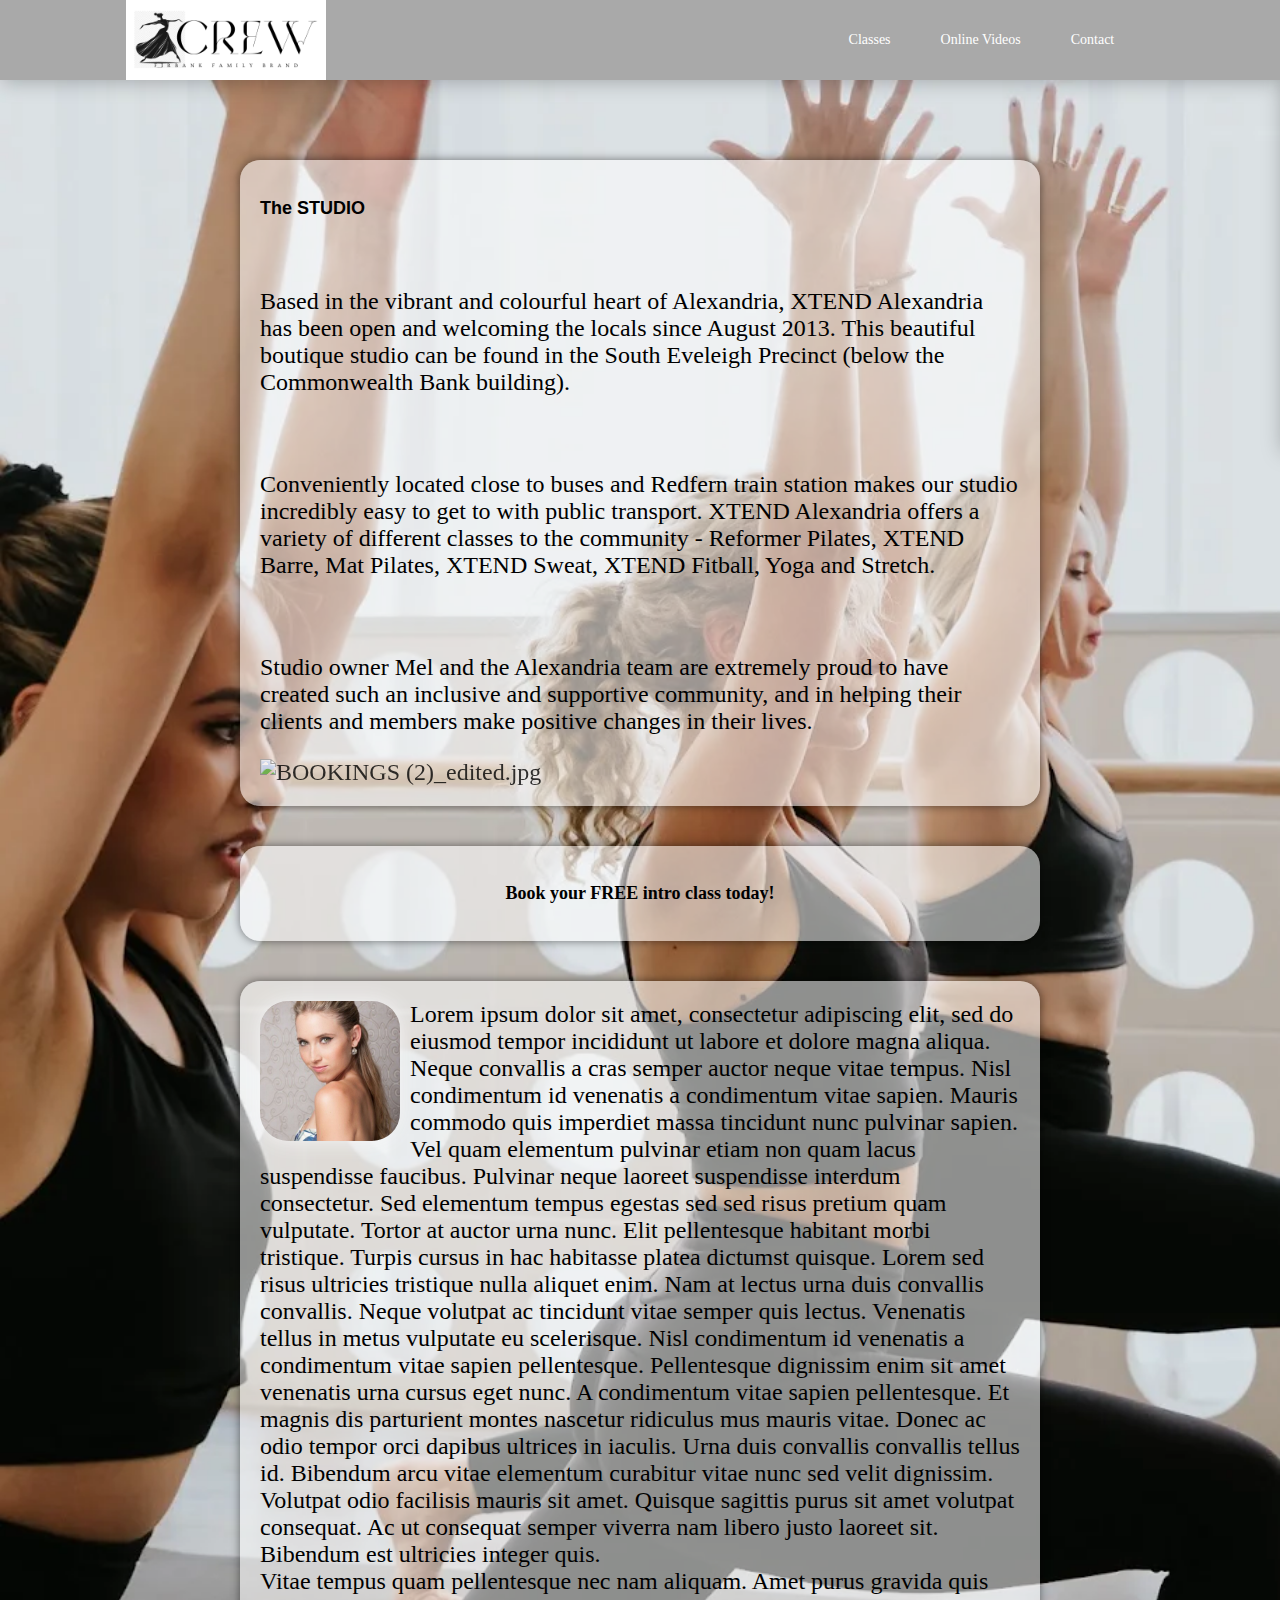
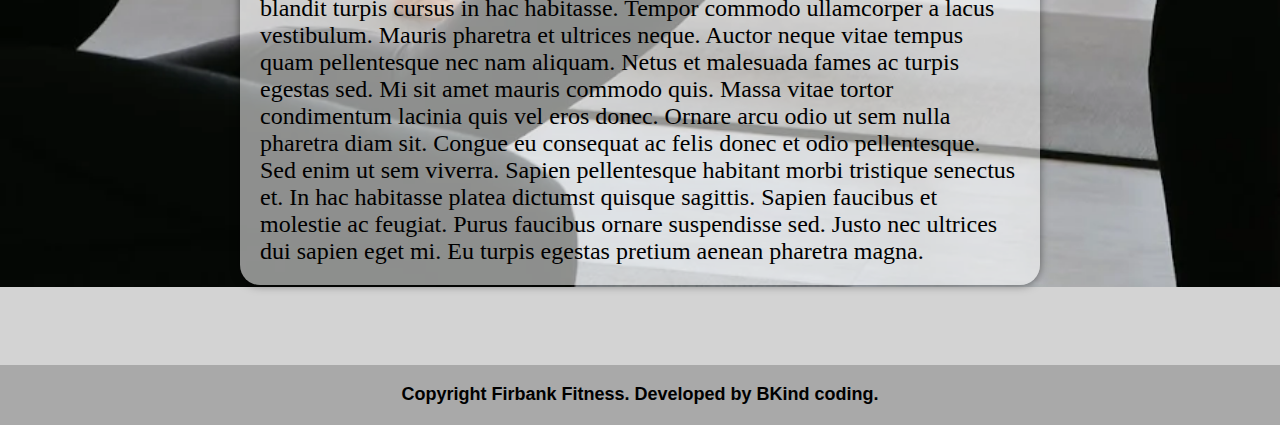
==== index.html @ 5dfd1460 "initial commit" ====
<!DOCTYPE html>
<html lang="en">
  <head>
    <meta charset="UTF-8" />
    <title>Firbank Fitness Template</title>
    <meta name="viewport" content="width=device-width, initial-scale=1.0" />
    <link rel="stylesheet" href="styles.css" />
  </head>
  <body>
    <header>
      <div class="logo-div">
        <img src="/Images/Crew.png" alt="logo" />
      </div>
      <div class="off-screen-menu">
        <ul>
          <li><a href="classes.html" class="button">Classes</a></li>
          <li><a href="onlinevideos.html" class="button">Online Videos</a></li>
          <li><a href="contact.html" class="button">Contact</a></li>
        </ul>
      </div>
      <nav>
        <div class="ham-menu">
          <span></span>
          <span></span>
          <span></span>
        </div>
      </nav>
      <navbar id="navbar">
        <a href="classes.html" class="button">Classes</a>
        <a href="onlinevideos.html" class="button">Online Videos</a>
        <a href="contact.html" class="button">Contact</a>
      </navbar>
    </header>
    <article id="background">
      <section>
        <div id="timetable">
          <h3>The STUDIO</h3>
          <br>
          <p>
            Based in the vibrant and colourful heart of Alexandria, XTEND
            Alexandria has been open and welcoming the locals since August 2013.
            This beautiful boutique studio can be found in the South Eveleigh
            Precinct (below the Commonwealth Bank building).</p>
            <br>
            <p>
            Conveniently located close to buses and Redfern train station makes our studio incredibly
            easy to get to with public transport. XTEND Alexandria offers a
            variety of different classes to the community - Reformer Pilates,
            XTEND Barre, Mat Pilates, XTEND Sweat, XTEND Fitball, Yoga and
            Stretch. </p>​ 
            <br>
            <p>
            Studio owner Mel and the Alexandria team are extremely
            proud to have created such an inclusive and supportive community, and
            in helping their clients and members make positive changes in their
            lives.
          </p>
          <img id="timeimg" src="https://static.wixstatic.com/media/8fc8de_9683d8ee907d4931be557cbf40a32291~mv2.jpg/v1/crop/x_56,y_0,w_1824,h_1937/fill/w_361,h_383,al_c,q_80,usm_0.66_1.00_0.01,enc_auto/BOOKINGS%20(2)_edited.jpg" alt="BOOKINGS (2)_edited.jpg" style="width:320px;height:383px;object-fit:cover">
        </div>
      </section>
      <section>
        <div class="button" id="">
          <h2 id="booking">Book your FREE intro class today!</h2>
        </div>
      </section>
      <section>
        <img src="/Images/mel.jpeg" id="melimg" />
        Lorem ipsum dolor sit amet, consectetur adipiscing elit, sed do eiusmod
        tempor incididunt ut labore et dolore magna aliqua. Neque convallis a
        cras semper auctor neque vitae tempus. Nisl condimentum id venenatis a
        condimentum vitae sapien. Mauris commodo quis imperdiet massa tincidunt
        nunc pulvinar sapien. Vel quam elementum pulvinar etiam non quam lacus
        suspendisse faucibus. Pulvinar neque laoreet suspendisse interdum
        consectetur. Sed elementum tempus egestas sed sed risus pretium quam
        vulputate. Tortor at auctor urna nunc. Elit pellentesque habitant morbi
        tristique. Turpis cursus in hac habitasse platea dictumst quisque. Lorem
        sed risus ultricies tristique nulla aliquet enim. Nam at lectus urna
        duis convallis convallis. Neque volutpat ac tincidunt vitae semper quis
        lectus. Venenatis tellus in metus vulputate eu scelerisque. Nisl
        condimentum id venenatis a condimentum vitae sapien pellentesque.
        Pellentesque dignissim enim sit amet venenatis urna cursus eget nunc. A
        condimentum vitae sapien pellentesque. Et magnis dis parturient montes
        nascetur ridiculus mus mauris vitae. Donec ac odio tempor orci dapibus
        ultrices in iaculis. Urna duis convallis convallis tellus id. Bibendum
        arcu vitae elementum curabitur vitae nunc sed velit dignissim. Volutpat
        odio facilisis mauris sit amet. Quisque sagittis purus sit amet volutpat
        consequat. Ac ut consequat semper viverra nam libero justo laoreet sit.
        Bibendum est ultricies integer quis.
        <br />
        Vitae tempus quam pellentesque nec nam aliquam. Amet purus gravida quis
        blandit turpis cursus in hac habitasse. Tempor commodo ullamcorper a
        lacus vestibulum. Mauris pharetra et ultrices neque. Auctor neque vitae
        tempus quam pellentesque nec nam aliquam. Netus et malesuada fames ac
        turpis egestas sed. Mi sit amet mauris commodo quis. Massa vitae tortor
        condimentum lacinia quis vel eros donec. Ornare arcu odio ut sem nulla
        pharetra diam sit. Congue eu consequat ac felis donec et odio
        pellentesque. Sed enim ut sem viverra. Sapien pellentesque habitant
        morbi tristique senectus et. In hac habitasse platea dictumst quisque
        sagittis. Sapien faucibus et molestie ac feugiat. Purus faucibus ornare
        suspendisse sed. Justo nec ultrices dui sapien eget mi. Eu turpis
        egestas pretium aenean pharetra magna.
      </section>
    </article>
    <footer>
      <h3>Copyright Firbank Fitness. Developed by BKind coding.</h3>
    </footer>
    <script src="./script.js"></script>
  </body>
</html>

<!--
<div class="gradient-overlay">
  <img src="./Images/banner.png" alt="cover-image" id="cover-image" />
</div>
-->
---- styles.css ----
body {
  margin: 0;
  padding: 0;
  background-color: lightgray;
  font-size: x-small;
}

article {
  display: flex;
  justify-content: center;
  align-items: center;
  flex-direction: column;
  min-height: calc(
    100vh - 60px
  ); /* This makes the container as tall as the viewport */
  width: 100%; /* This makes the container as wide as its parent element */
  box-sizing: border-box;
  padding: 10px;
  padding-top: 140px;
  padding-bottom: 60px;
  margin: auto;
  background-image: url('Images/8fc8de_c68a60efe7544a96a63f4823ac471ac2~mv2.jpg');
  background-position: relative;
  background-size: 100% auto;
  background-attachment: fixed;
  background-repeat: no-repeat;
  background-position-y: 80px;
}

section {
  max-height: 1000px;
  max-width: 800px;
  width: 100%;
  box-sizing: border-box;
  margin: 20px;
  padding: 20px;
  border: 1px transparent black;
  border-radius: 20px;
  font-size: 1.5em;
  box-shadow: 0 0 10px rgba(0, 0, 0, 0.5);
  background-color: rgba(255, 255, 255, 0.55);
}

@media (min-width: 1000px) {
  section,
  p,
  h2,
  h3 {
    font-size: 24px; /* Adjust as needed */
  }
}

#booking {
  color: black;
}

.classcontainer {
  display: flex;
  flex-wrap: wrap;
  justify-content: center;
}

.classcontainer div {
  text-align: center;
  background-color: rgba(255, 255, 255, 0.75);
  margin: 15px 40px;
  max-width: 370px;
}


.classcontainer p,
h2,
h3 {
  font-size: 18px;
}

.classcontainer h2, h3 {
  font-weight: bolder;
  font-family: 'Franklin Gothic Medium', 'Arial Narrow', Arial, sans-serif;
}

@media (max-width: 800px) {
  .classcontainer div {
    flex: 1 0 100%;
  }
}

#timeimg {
  opacity: 0.8;
}

#containeraddress {
  display: flex;
  flex-wrap: wrap;
}

#addressdiv,
#emaildiv,
#phonediv,
#socialdiv {
  flex: 1 0 50%;
  box-sizing: border-box;
  padding: 10px;
}

#sociallist {
  display: flex;
}

.input-group {
  display: flex;
  justify-content: space-between;
  margin-bottom: 10px; /* Optional: Adds some space between the input groups */
  font-size: 1.2em;
}

.input-group input,
textarea {
  max-width: 600px;
  width: 100%;
  border-radius: 3px;
}

.input-group label {
  margin-right: 10px;
}

#formsubmit {
  display: flex;
  justify-content: right;
}

#btnsubmit {
  background: linear-gradient(to right, darkgray, darkgray);
  width: 100px;
  height: 40px;
  border-radius: 20px;
  transition: background 1s ease-in-out;
}

#btnsubmit:hover {
  background: linear-gradient(to right, darkgray, steelblue);
}

header {
  display: flex;
  box-sizing: border-box;
  justify-content: space-around;
  align-items: center;
  background-color: darkgray;
  filter: drop-shadow(2px 2px 10px rgba(0, 0, 0, 0.25));
  position: fixed;
  width: 100%;
  height: 80px;
}

.logo-div {
  width: 200px;
  height: inherit;
  overflow: hidden;
}

.logo-div img {
  width: 200px;
  height: inherit;
  object-fit: cover;
}

#header {
  padding-left: 20px;
}

#navbar {
  display: inline-flex;
  box-sizing: border-box;
  gap: 10px;
  margin-right: 20px;
  height: inherit;
}

.button {
  display: flex;
  justify-content: center;
  align-items: center;
  padding: 2px 20px;
  height: inherit;
  box-sizing: border-box;
  color: white;
  text-align: center;
  text-decoration: none;
  font-size: 1.4em;
  transition: all 0.5s;
  cursor: pointer;
  border-radius: 5px;
}

.button:hover {
  background-color: silver; /* Change as needed */
  color: white;
}

li {
  margin: 5px;
  list-style: none;
}

#addressdiv {
  display: inline-block;
}

#melimg {
  width: 140px;
  height: 140px;
  float: left;
  margin-right: 10px;
  margin-bottom: 10px;
  border-radius: 20%;
  box-shadow: 0 0 20px whitesmoke;
}

.show {
  display: block;
  right: 0;
}

@media screen and (min-width: 884px) {
  .dropdown {
    display: none;
  }

  .ham-menu {
    display: none;
  }
}

@media screen and (max-width: 884px) {
  #navbar {
    display: none;
  }
}

iframe {
  width: 100%;
  height: 320px;
}

/* off-screen-menu */
.off-screen-menu {
  background-color: rgb(34, 37, 49);
  height: 50vh;
  width: 100%;
  max-width: 450px;
  min-height: 450px;
  position: fixed;
  top: 0;
  right: -450px;
  display: flex;
  flex-direction: column;
  align-items: center;
  justify-content: center;
  text-align: center;
  font-size: 3rem;
  transition: 0.3s ease;
}
.off-screen-menu.active {
  right: 0;
}

/* ham menu */
.ham-menu {
  height: 50px;
  width: 40px;
  margin-left: auto;
  position: relative;
}
.ham-menu span {
  height: 5px;
  width: 100%;
  background-color: #6f86ff;
  border-radius: 25px;
  position: absolute;
  left: 50%;
  top: 50%;
  transform: translate(-50%, -50%);
  transition: 0.3s ease;
}
.ham-menu span:nth-child(1) {
  top: 25%;
}
.ham-menu span:nth-child(3) {
  top: 75%;
}
.ham-menu.active span {
  background-color: white;
}
.ham-menu.active span:nth-child(1) {
  top: 50%;
  transform: translate(-50%, -50%) rotate(45deg);
}
.ham-menu.active span:nth-child(2) {
  opacity: 0;
}
.ham-menu.active span:nth-child(3) {
  top: 50%;
  transform: translate(-50%, -50%) rotate(-45deg);
}

#maps {
  position: ;
}

footer {
  display: flex;
  box-sizing: border-box;
  justify-content: center;
  align-items: center;
  left: 0;
  bottom: 0;
  width: 100%;
  height: 60px;
  background-color: darkgray;
  text-align: center;
  padding: 10px;
}

/*
.gradient-overlay {
  position: fixed;
  top: 0;
  left: 0;
  display: inline-block;
  width: 50vw;
  border-bottom-right-radius: 90%;
}

.gradient-overlay::before {
  content: '';
  display: block;
  position: absolute;
  top: 0;
  right: 0;
  bottom: 0;
  left: 0;
  background: linear-gradient(
    to top left,
    rgba(255, 255, 255, 1) 0%,
    rgba(255, 255, 255, 0) 70%
  );
  pointer-events: none;
  border-bottom-right-radius: 90%;
}

.gradient-overlay img {
  display: block;
  width: 100%;
  height: auto;
  border-bottom-right-radius: 90%;
}
*/
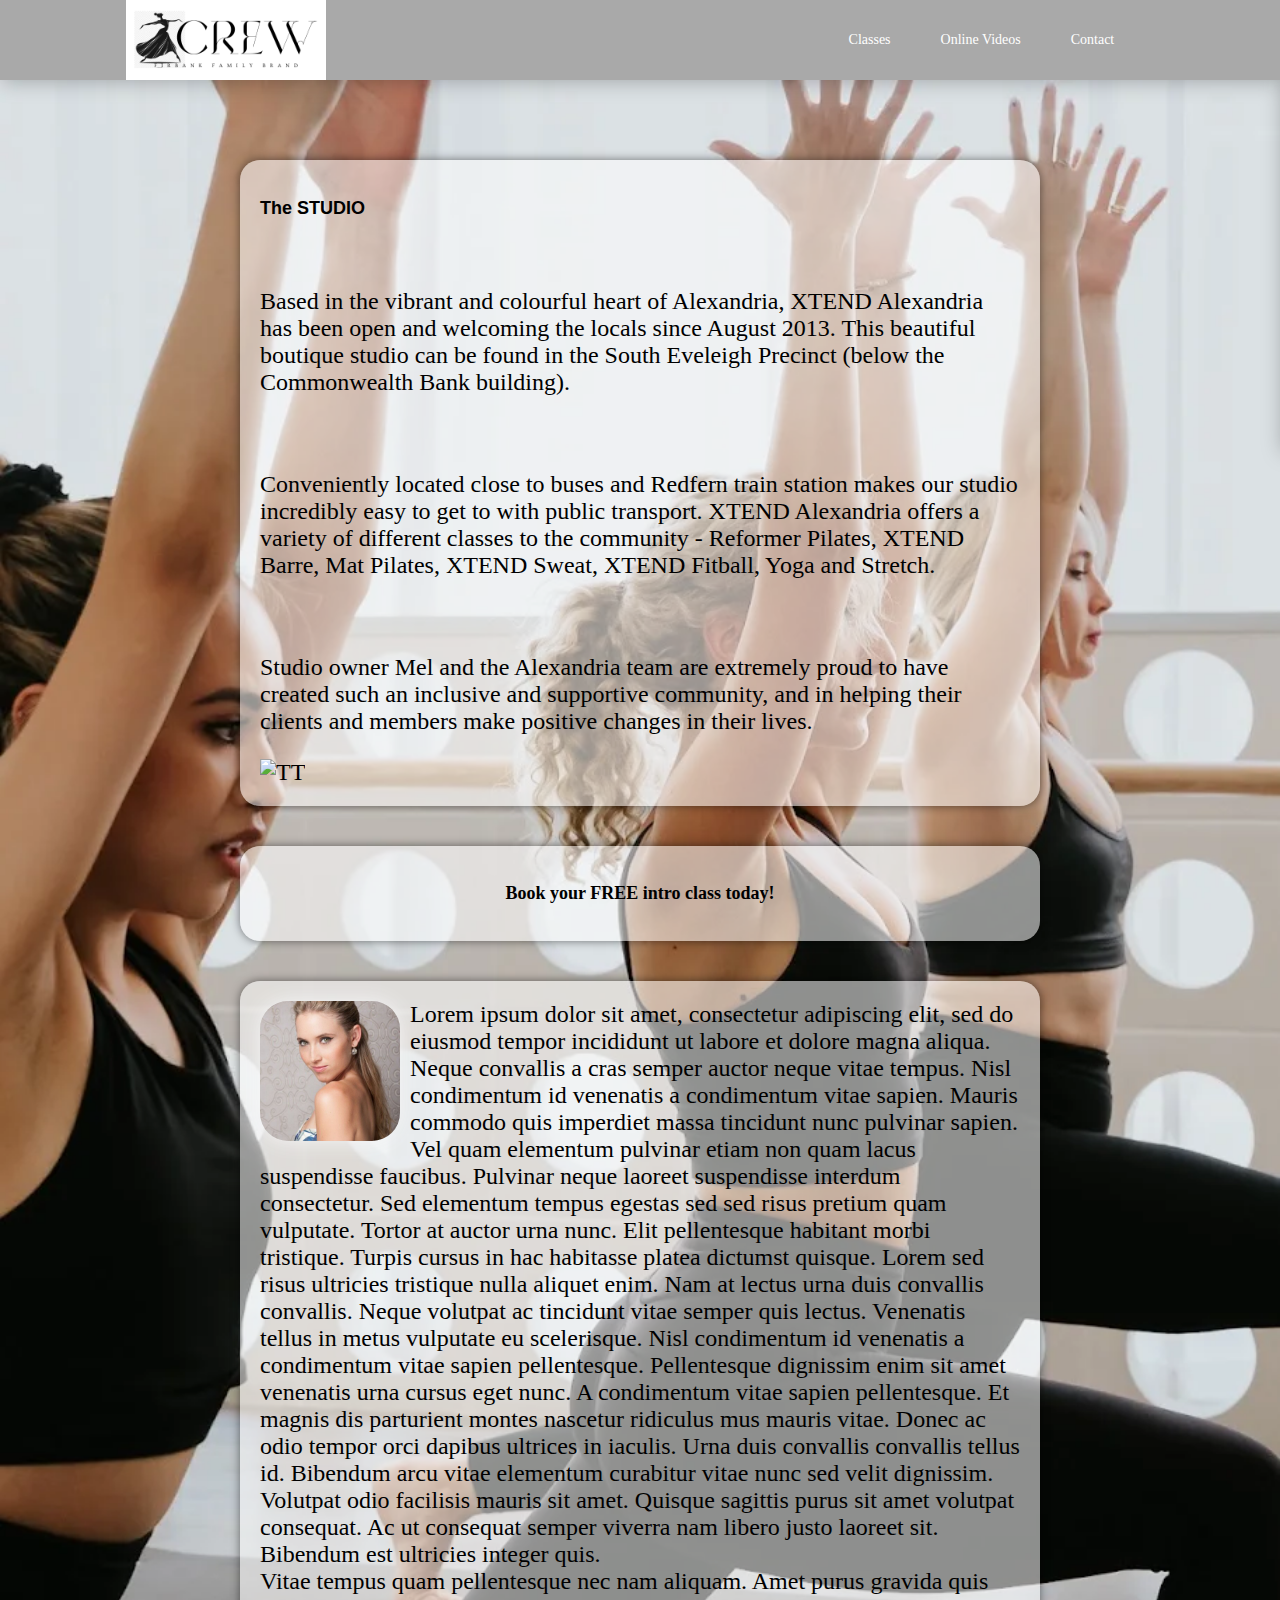
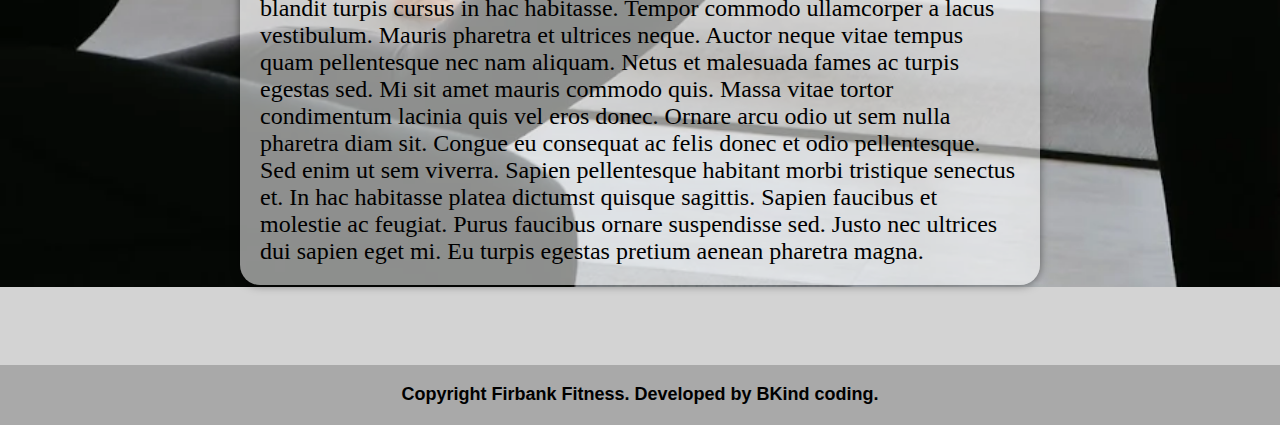
==== commit 3eb853f3: "class buttons" ====
--- a/index.html
+++ b/index.html
@@ -9,7 +9,7 @@
   <body>
     <header>
       <div class="logo-div">
-        <img src="/Images/Crew.png" alt="logo" />
+        <img src="./Images/Crew.png" alt="logo" />
       </div>
       <div class="off-screen-menu">
         <ul>
@@ -55,7 +55,7 @@
             in helping their clients and members make positive changes in their
             lives.
           </p>
-          <img id="timeimg" src="https://static.wixstatic.com/media/8fc8de_9683d8ee907d4931be557cbf40a32291~mv2.jpg/v1/crop/x_56,y_0,w_1824,h_1937/fill/w_361,h_383,al_c,q_80,usm_0.66_1.00_0.01,enc_auto/BOOKINGS%20(2)_edited.jpg" alt="BOOKINGS (2)_edited.jpg" style="width:320px;height:383px;object-fit:cover">
+          <img id="timeImg" src="https://static.wixstatic.com/media/8fc8de_9683d8ee907d4931be557cbf40a32291~mv2.jpg/v1/crop/x_56,y_0,w_1824,h_1937/fill/w_361,h_383,al_c,q_80,usm_0.66_1.00_0.01,enc_auto/BOOKINGS%20(2)_edited.jpg" alt="TT">
         </div>
       </section>
       <section>
@@ -64,7 +64,7 @@
         </div>
       </section>
       <section>
-        <img src="/Images/mel.jpeg" id="melimg" />
+        <img src="./Images/mel.jpeg" id="melimg" />
         Lorem ipsum dolor sit amet, consectetur adipiscing elit, sed do eiusmod
         tempor incididunt ut labore et dolore magna aliqua. Neque convallis a
         cras semper auctor neque vitae tempus. Nisl condimentum id venenatis a
--- a/styles.css
+++ b/styles.css
@@ -54,6 +54,46 @@
   color: black;
 }
 
+#overlay {
+  position: fixed;
+  justify-content: center;
+  display: none;
+  width: 300px;
+  height: 100px;
+  top: 30%;
+  left: 50%;
+  transform: translate(-50%, -50%);
+  background-color: rgba(0, 0, 0, 0.9);
+  z-index: 2;
+  color: whitesmoke;
+}
+
+.openOverlay {
+  margin: 5% auto 0;
+  border-radius: 10px;
+  width: 200px;
+  height: 60px;
+  font-size: 2em;
+  font-weight: bold;
+}
+
+.openOverlay:hover {
+  background: linear-gradient(to right, darkgray, steelblue);
+}
+
+#closeOverlay {
+  position: relative;
+  font-size: 50px;
+  color: black;
+  cursor: pointer;
+  border: 1px transparent white;
+  box-shadow: 10px 10px 15px 30px rgba(70, 130, 180, 0.75);
+}
+
+#closeOverlay:hover {
+  background: linear-gradient(to right, darkgray, steelblue);
+}
+
 .classcontainer {
   display: flex;
   flex-wrap: wrap;
@@ -67,6 +107,9 @@
   max-width: 370px;
 }
 
+.classcontainer p {
+  padding: 10px;
+}
 
 .classcontainer p,
 h2,
@@ -74,7 +117,8 @@
   font-size: 18px;
 }
 
-.classcontainer h2, h3 {
+.classcontainer h2,
+h3 {
   font-weight: bolder;
   font-family: 'Franklin Gothic Medium', 'Arial Narrow', Arial, sans-serif;
 }
@@ -85,9 +129,7 @@
   }
 }
 
-#timeimg {
-  opacity: 0.8;
-}
+
 
 #containeraddress {
   display: flex;
@@ -303,10 +345,6 @@
 .ham-menu.active span:nth-child(3) {
   top: 50%;
   transform: translate(-50%, -50%) rotate(-45deg);
-}
-
-#maps {
-  position: ;
 }
 
 footer {
